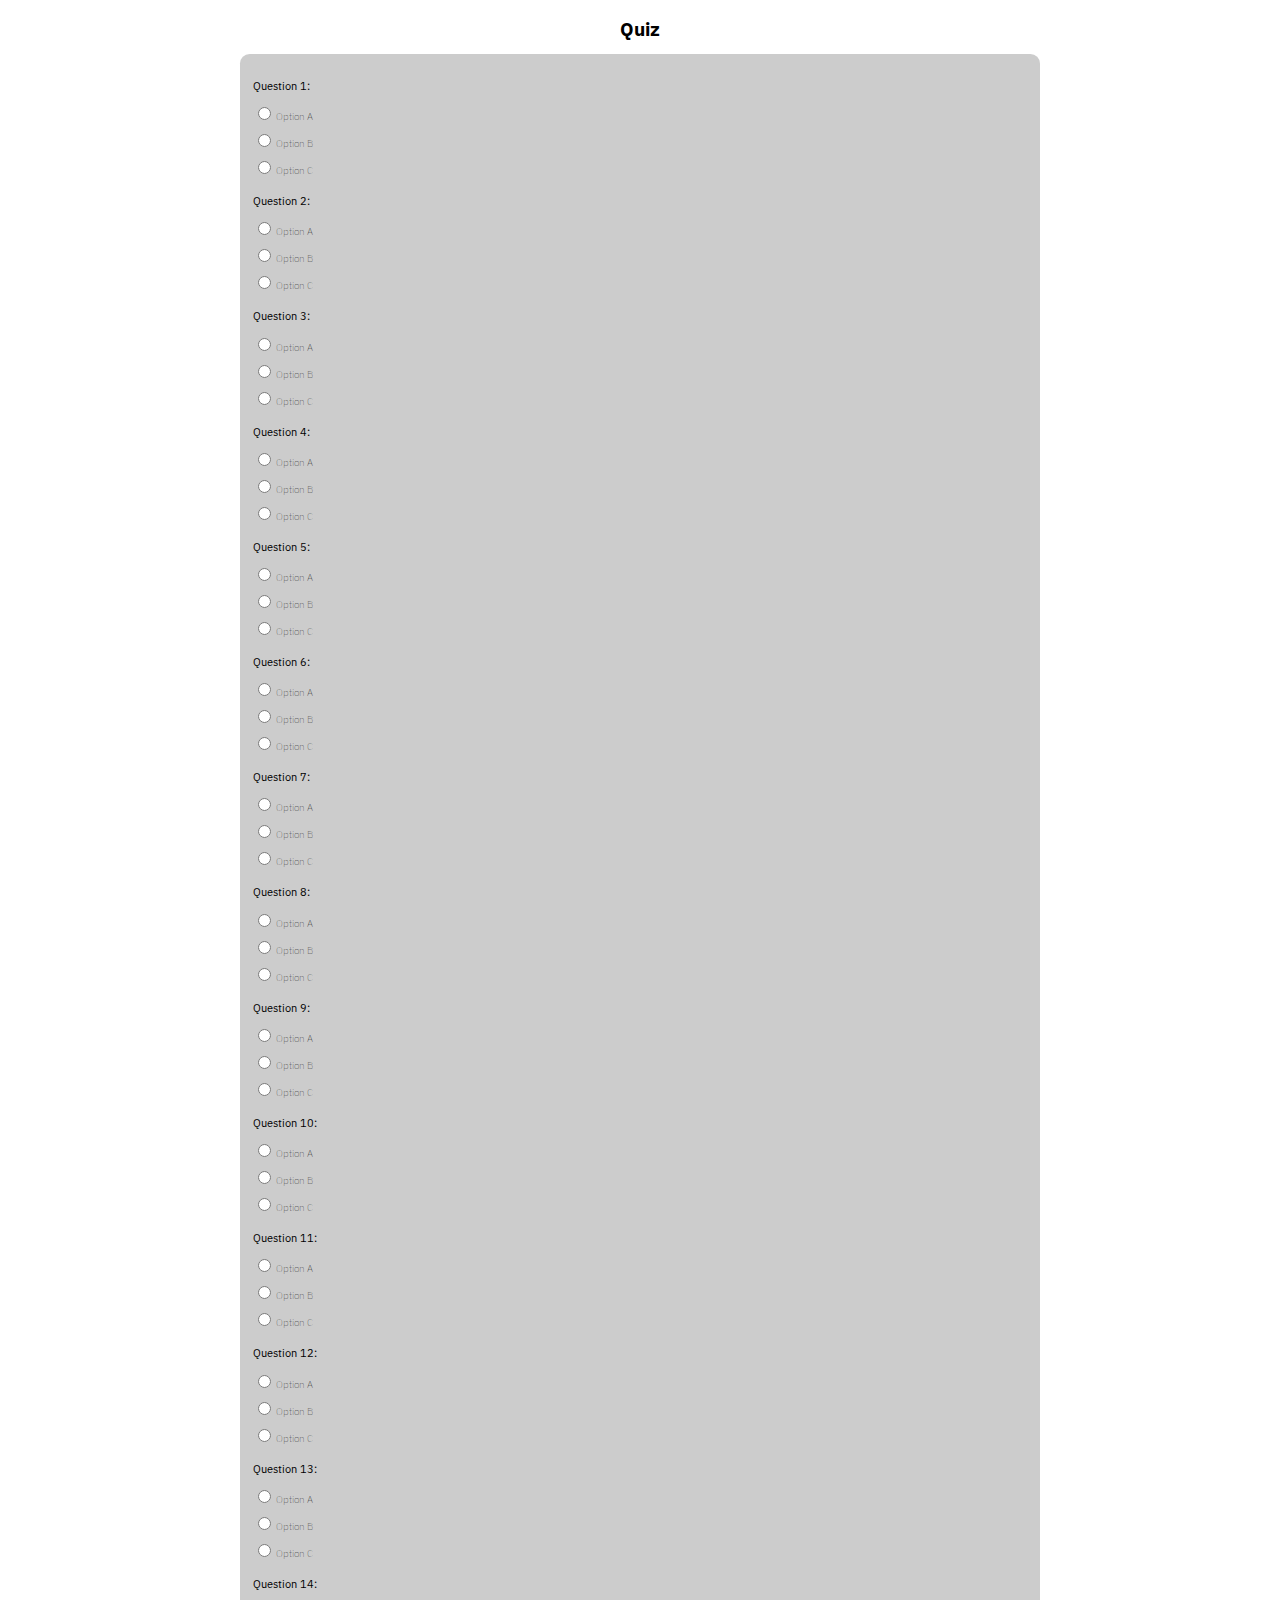
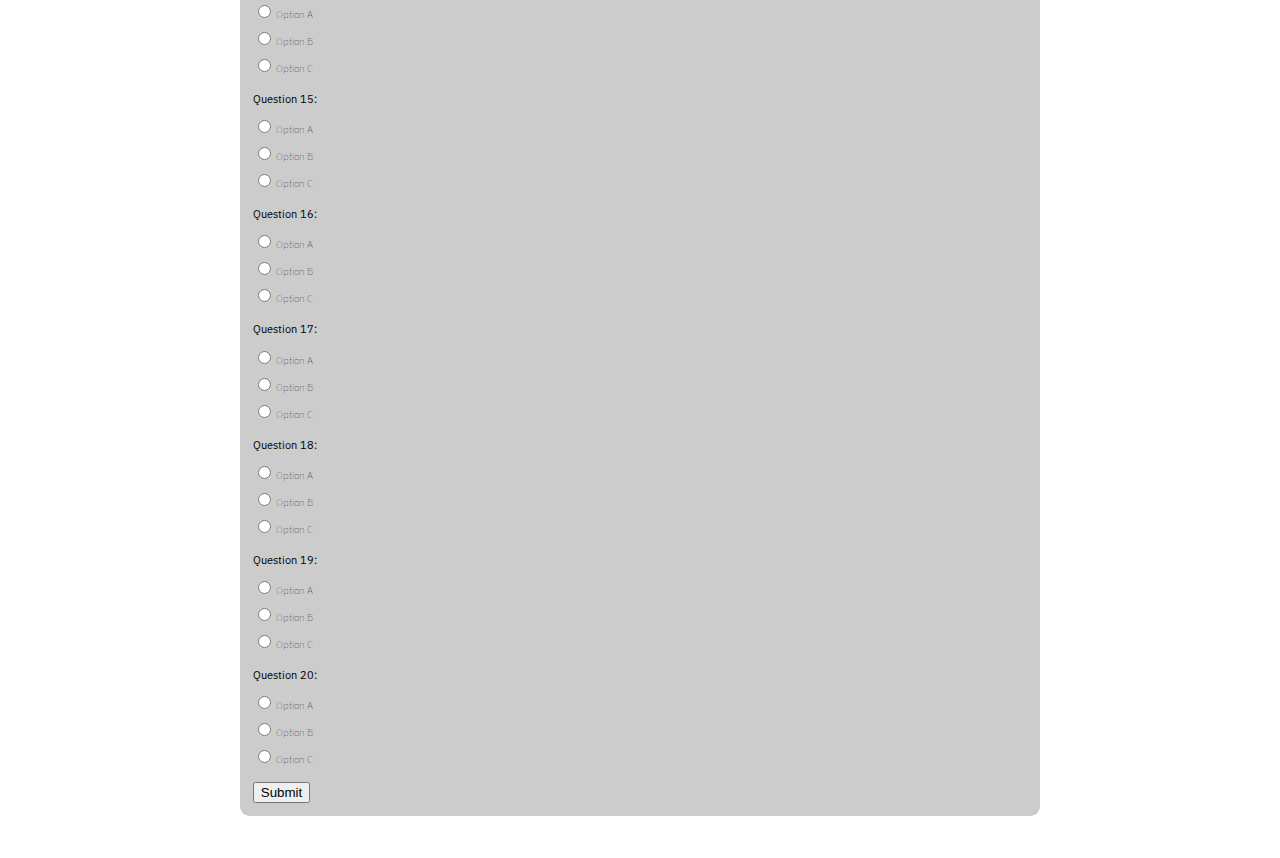
==== approfondissement.html @ b0d9d8d7 "piece of crap and i hate this school and homework" ====
<!DOCTYPE html>
<html lang="en">
  <head>
    <meta charset="UTF-8" />
    <link rel="preconnect" href="https://fonts.googleapis.com" />
    <link rel="preconnect" href="https://fonts.gstatic.com" crossorigin />
    <link
      href="https://fonts.googleapis.com/css2?family=IBM+Plex+Sans:wght@300;400;500&display=swap"
      rel="stylesheet"
    />
    <title>Quiz</title>
    <link rel="stylesheet" href="style.css" />
  </head>
  <body>
    <div class="wrapper">
      <h1>Quiz</h1>
      <div class="quiz-container">
        <form name="quiz">
          <ol>
            <li>
              <h3>Question 1:</h3>
              <div>
                <label>
                  <input type="radio" name="q1" value="A" />
                  Option A
                </label>
              </div>
              <div>
                <label>
                  <input type="radio" name="q1" value="B" />
                  Option B
                </label>
              </div>
              <div>
                <label>
                  <input type="radio" name="q1" value="C" />
                  Option C
                </label>
              </div>
            </li>
            <li>
              <h3>Question 2:</h3>
              <div>
                <label>
                  <input type="radio" name="q2" value="A" />
                  Option A
                </label>
              </div>
              <div>
                <label>
                  <input type="radio" name="q2" value="B" />
                  Option B
                </label>
              </div>
              <div>
                <label>
                  <input type="radio" name="q2" value="C" />
                  Option C
                </label>
              </div>
            </li>
            <li>
              <h3>Question 3:</h3>
              <div>
                <label>
                  <input type="radio" name="q3" value="A" />
                  Option A
                </label>
              </div>
              <div>
                <label>
                  <input type="radio" name="q3" value="B" />
                  Option B
                </label>
              </div>
              <div>
                <label>
                  <input type="radio" name="q3" value="C" />
                  Option C
                </label>
              </div>
            </li>
            <li>
              <h3>Question 4:</h3>
              <div>
                <label>
                  <input type="radio" name="q4" value="A" />
                  Option A
                </label>
              </div>
              <div>
                <label>
                  <input type="radio" name="q4" value="B" />
                  Option B
                </label>
              </div>
              <div>
                <label>
                  <input type="radio" name="q4" value="C" />
                  Option C
                </label>
              </div>
            </li>
            <li>
              <h3>Question 5:</h3>
              <div>
                <label>
                  <input type="radio" name="q5" value="A" />
                  Option A
                </label>
              </div>
              <div>
                <label>
                  <input type="radio" name="q5" value="B" />
                  Option B
                </label>
              </div>
              <div>
                <label>
                  <input type="radio" name="q5" value="C" />
                  Option C
                </label>
              </div>
            </li>
            <li>
              <h3>Question 6:</h3>
              <div>
                <label>
                  <input type="radio" name="q6" value="A" />
                  Option A
                </label>
              </div>
              <div>
                <label>
                  <input type="radio" name="q6" value="B" />
                  Option B
                </label>
              </div>
              <div>
                <label>
                  <input type="radio" name="q6" value="C" />
                  Option C
                </label>
              </div>
            </li>
            <li>
              <h3>Question 7:</h3>
              <div>
                <label>
                  <input type="radio" name="q7" value="A" />
                  Option A
                </label>
              </div>
              <div>
                <label>
                  <input type="radio" name="q7" value="B" />
                  Option B
                </label>
              </div>
              <div>
                <label>
                  <input type="radio" name="q7" value="C" />
                  Option C
                </label>
              </div>
            </li>
            <li>
              <h3>Question 8:</h3>
              <div>
                <label>
                  <input type="radio" name="q8" value="A" />
                  Option A
                </label>
              </div>
              <div>
                <label>
                  <input type="radio" name="q8" value="B" />
                  Option B
                </label>
              </div>
              <div>
                <label>
                  <input type="radio" name="q8" value="C" />
                  Option C
                </label>
              </div>
            </li>
            <li>
              <h3>Question 9:</h3>
              <div>
                <label>
                  <input type="radio" name="q9" value="A" />
                  Option A
                </label>
              </div>
              <div>
                <label>
                  <input type="radio" name="q9" value="B" />
                  Option B
                </label>
              </div>
              <div>
                <label>
                  <input type="radio" name="q9" value="C" />
                  Option C
                </label>
              </div>
            </li>
            <li>
              <h3>Question 10:</h3>
              <div>
                <label>
                  <input type="radio" name="q10" value="A" />
                  Option A
                </label>
              </div>
              <div>
                <label>
                  <input type="radio" name="q10" value="B" />
                  Option B
                </label>
              </div>
              <div>
                <label>
                  <input type="radio" name="q10" value="C" />
                  Option C
                </label>
              </div>
            </li>
            <li>
              <h3>Question 11:</h3>
              <div>
                <label>
                  <input type="radio" name="q11" value="A" />
                  Option A
                </label>
              </div>
              <div>
                <label>
                  <input type="radio" name="q11" value="B" />
                  Option B
                </label>
              </div>
              <div>
                <label>
                  <input type="radio" name="q11" value="C" />
                  Option C
                </label>
              </div>
            </li>
            <li>
              <h3>Question 12:</h3>
              <div>
                <label>
                  <input type="radio" name="q12" value="A" />
                  Option A
                </label>
              </div>
              <div>
                <label>
                  <input type="radio" name="q12" value="B" />
                  Option B
                </label>
              </div>
              <div>
                <label>
                  <input type="radio" name="q12" value="C" />
                  Option C
                </label>
              </div>
            </li>
            <li>
              <h3>Question 13:</h3>
              <div>
                <label>
                  <input type="radio" name="q13" value="A" />
                  Option A
                </label>
              </div>
              <div>
                <label>
                  <input type="radio" name="q13" value="B" />
                  Option B
                </label>
              </div>
              <div>
                <label>
                  <input type="radio" name="q13" value="C" />
                  Option C
                </label>
              </div>
            </li>
            <li>
              <h3>Question 14:</h3>
              <div>
                <label>
                  <input type="radio" name="q14" value="A" />
                  Option A
                </label>
              </div>
              <div>
                <label>
                  <input type="radio" name="q14" value="B" />
                  Option B
                </label>
              </div>
              <div>
                <label>
                  <input type="radio" name="q14" value="C" />
                  Option C
                </label>
              </div>
            </li>
            <li>
              <h3>Question 15:</h3>
              <div>
                <label>
                  <input type="radio" name="q15" value="A" />
                  Option A
                </label>
              </div>
              <div>
                <label>
                  <input type="radio" name="q15" value="B" />
                  Option B
                </label>
              </div>
              <div>
                <label>
                  <input type="radio" name="q15" value="C" />
                  Option C
                </label>
              </div>
            </li>
            <li>
              <h3>Question 16:</h3>
              <div>
                <label>
                  <input type="radio" name="q16" value="A" />
                  Option A
                </label>
              </div>
              <div>
                <label>
                  <input type="radio" name="q16" value="B" />
                  Option B
                </label>
              </div>
              <div>
                <label>
                  <input type="radio" name="q16" value="C" />
                  Option C
                </label>
              </div>
            </li>
            <li>
              <h3>Question 17:</h3>
              <div>
                <label>
                  <input type="radio" name="q17" value="A" />
                  Option A
                </label>
              </div>
              <div>
                <label>
                  <input type="radio" name="q17" value="B" />
                  Option B
                </label>
              </div>
              <div>
                <label>
                  <input type="radio" name="q17" value="C" />
                  Option C
                </label>
              </div>
            </li>
            <li>
              <h3>Question 18:</h3>
              <div>
                <label>
                  <input type="radio" name="q18" value="A" />
                  Option A
                </label>
              </div>
              <div>
                <label>
                  <input type="radio" name="q18" value="B" />
                  Option B
                </label>
              </div>
              <div>
                <label>
                  <input type="radio" name="q18" value="C" />
                  Option C
                </label>
              </div>
            </li>
            <li>
              <h3>Question 19:</h3>
              <div>
                <label>
                  <input type="radio" name="q19" value="A" />
                  Option A
                </label>
              </div>
              <div>
                <label>
                  <input type="radio" name="q19" value="B" />
                  Option B
                </label>
              </div>
              <div>
                <label>
                  <input type="radio" name="q19" value="C" />
                  Option C
                </label>
              </div>
            </li>
            <li>
              <h3>Question 20:</h3>
              <div>
                <label>
                  <input type="radio" name="q20" value="A" />
                  Option A
                </label>
              </div>
              <div>
                <label>
                  <input type="radio" name="q20" value="B" />
                  Option B
                </label>
              </div>
              <div>
                <label>
                  <input type="radio" name="q20" value="C" />
                  Option C
                </label>
              </div>
            </li>
            <!-- Repeat for questions 2-20 -->
          </ol>
          <div class="submit-container">
            <input type="submit" value="Submit" />
          </div>
        </form>
      </div>
    </div>

    <script>
      // Define the quiz questions and answers
      const quizQuestions = [
        {
          question: "Question 1",
          choices: ["Option A", "Option B", "Option C"],
          answer: "B",
        },
        {
          question: "Question 2",
          choices: ["Option A", "Option B", "Option C"],
          answer: "B",
        },
        {
          question: "Question 3",
          choices: ["Option A", "Option B", "Option C"],
          answer: "B",
        },
        {
          question: "Question 4",
          choices: ["Option A", "Option B", "Option C"],
          answer: "B",
        },
        {
          question: "Question 5",
          choices: ["Option A", "Option B", "Option C"],
          answer: "B",
        },
        {
          question: "Question 6",
          choices: ["Option A", "Option B", "Option C"],
          answer: "B",
        },
        {
          question: "Question 7",
          choices: ["Option A", "Option B", "Option C"],
          answer: "B",
        },
        {
          question: "Question 8",
          choices: ["Option A", "Option B", "Option C"],
          answer: "B",
        },
        {
          question: "Question 9",
          choices: ["Option A", "Option B", "Option C"],
          answer: "B",
        },
        {
          question: "Question 10",
          choices: ["Option A", "Option B", "Option C"],
          answer: "B",
        },
        {
          question: "Question 11",
          choices: ["Option A", "Option B", "Option C"],
          answer: "B",
        },
        {
          question: "Question 12",
          choices: ["Option A", "Option B", "Option C"],
          answer: "B",
        },
        {
          question: "Question 13",
          choices: ["Option A", "Option B", "Option C"],
          answer: "B",
        },
        {
          question: "Question 14",
          choices: ["Option A", "Option B", "Option C"],
          answer: "B",
        },
        {
          question: "Question 15",
          choices: ["Option A", "Option B", "Option C"],
          answer: "B",
        },
        {
          question: "Question 16",
          choices: ["Option A", "Option B", "Option C"],
          answer: "B",
        },
        {
          question: "Question 17",
          choices: ["Option A", "Option B", "Option C"],
          answer: "B",
        },
        {
          question: "Question 18",
          choices: ["Option A", "Option B", "Option C"],
          answer: "B",
        },
        {
          question: "Question 19",
          choices: ["Option A", "Option B", "Option C"],
          answer: "B",
        },
        {
          question: "Question 20",
          choices: ["Option A", "Option B", "Option C"],
          answer: "B",
        },
        // Repeat for questions 2-20
      ];

      // Get the form and add an event listener to handle submissions
      const form = document.forms.quiz;
      form.addEventListener("submit", handleSubmit);

      // Handle form submission
      function handleSubmit(event) {
        event.preventDefault();
        const score = calculateScore();
        const message = getMessage(score);
        alert(`You scored ${score} out of ${quizQuestions.length}. ${message}`);
      }

      // Calculate the score
      function calculateScore() {
        let score = 0;
        for (let i = 0; i < quizQuestions.length; i++) {
          const question = quizQuestions[i];
          const userAnswer = form[`q${i + 1}`].value;
          if (userAnswer === question.answer) {
            score++;
          }
        }
        return score;
      }

      // Get a message based on the score
      function getMessage(score) {
        if (score < 5) {
          return "Score too low!";
        } else if (score < 10) {
          return "Not bad, but you could do better.";
        } else if (score < 15) {
          return "Great job!";
        } else {
          return "You scored well.";
        }
      }
    </script>
  </body>
</html>
---- style.css ----
/* Base styles */

body {
  font-family: "IBM Plex Sans", sans-serif;
  font-size: 0.75vw;
  margin: 0 auto;
}

.wrapper {
  max-width: 800px;
  margin: 0 auto;
  padding: 1rem;
}

h1 {
  text-align: center;
  margin-top: 0;
  font-weight: medium;
}

h3 {
  font-weight: normal;
}

.quiz-container {
  background-color: #cccccc;
  border-radius: 0.75vw;
  padding: 1vw;
  margin-bottom: 2vw;
}

ol {
  list-style: none;
  margin: 0;
  padding: 0;
}

li {
  margin-bottom: 1rem;
}

label {
  display: block;
  margin-bottom: 0.5rem;
  font-weight: lighter;
}
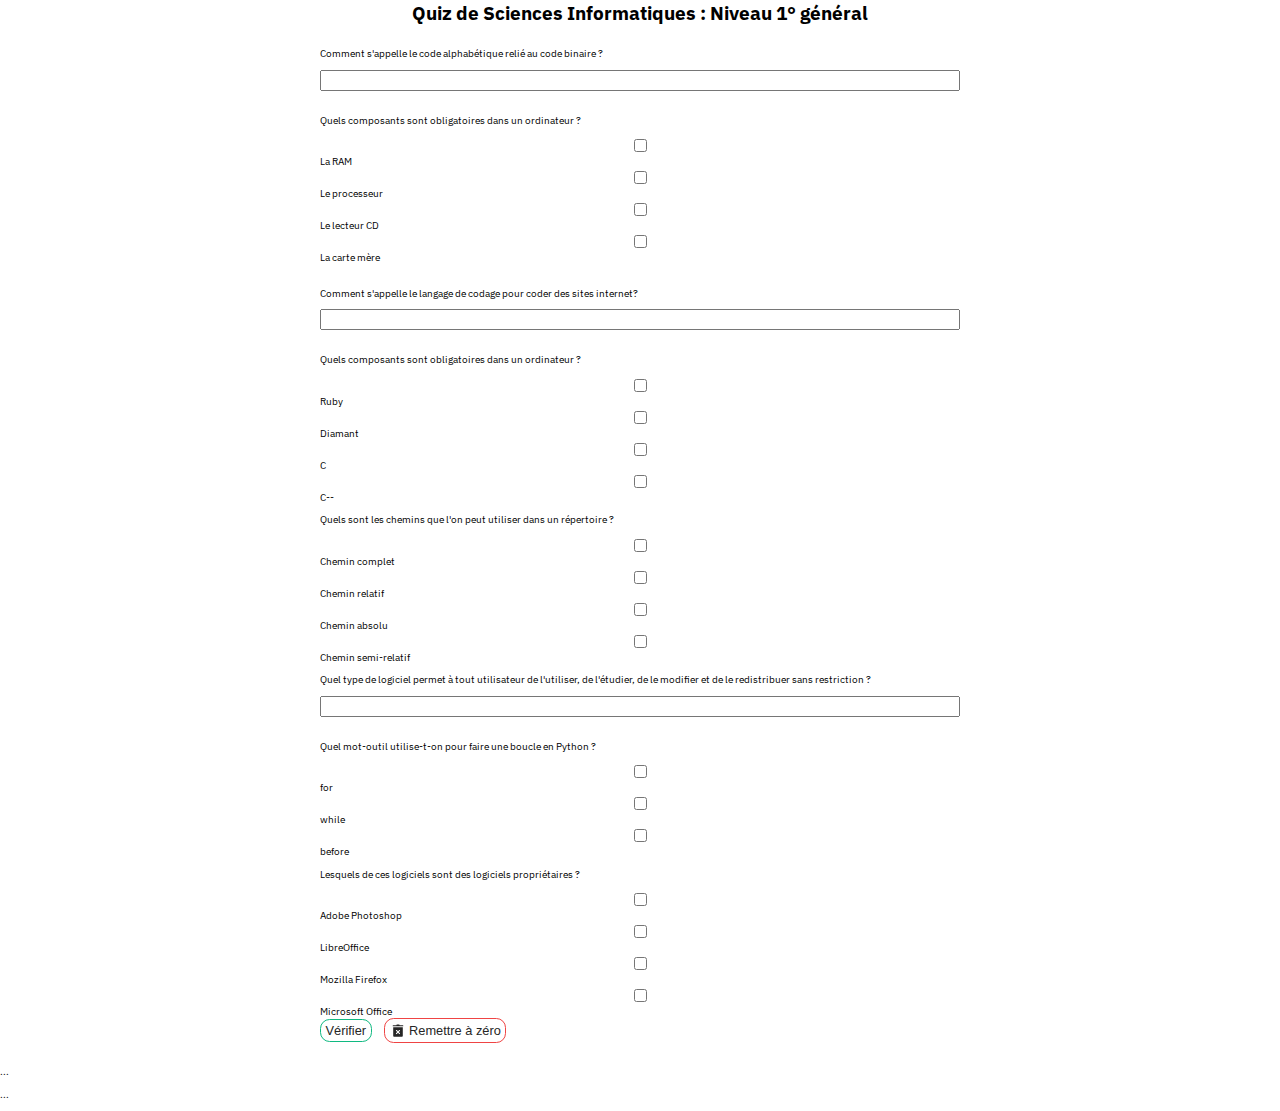
==== commit 09a4050f: "asd" ====
--- a/approfondissement.html
+++ b/approfondissement.html
@@ -2,592 +2,169 @@
 <html lang="en">
   <head>
     <meta charset="UTF-8" />
+    <meta http-equiv="X-UA-Compatible" content="IE=edge" />
+    <meta name="viewport" content="width=device-width, initial-scale=1.0" />
+    <link rel="stylesheet" href="style.css" />
     <link rel="preconnect" href="https://fonts.googleapis.com" />
     <link rel="preconnect" href="https://fonts.gstatic.com" crossorigin />
     <link
       href="https://fonts.googleapis.com/css2?family=IBM+Plex+Sans:wght@300;400;500&display=swap"
       rel="stylesheet"
     />
+    <link rel="shortcut icon" href="favicon.ico" type="image/x-icon" />
     <title>Quiz</title>
-    <link rel="stylesheet" href="style.css" />
   </head>
-  <body>
-    <div class="wrapper">
-      <h1>Quiz</h1>
-      <div class="quiz-container">
-        <form name="quiz">
-          <ol>
-            <li>
-              <h3>Question 1:</h3>
-              <div>
-                <label>
-                  <input type="radio" name="q1" value="A" />
-                  Option A
-                </label>
-              </div>
-              <div>
-                <label>
-                  <input type="radio" name="q1" value="B" />
-                  Option B
-                </label>
-              </div>
-              <div>
-                <label>
-                  <input type="radio" name="q1" value="C" />
-                  Option C
-                </label>
-              </div>
-            </li>
-            <li>
-              <h3>Question 2:</h3>
-              <div>
-                <label>
-                  <input type="radio" name="q2" value="A" />
-                  Option A
-                </label>
-              </div>
-              <div>
-                <label>
-                  <input type="radio" name="q2" value="B" />
-                  Option B
-                </label>
-              </div>
-              <div>
-                <label>
-                  <input type="radio" name="q2" value="C" />
-                  Option C
-                </label>
-              </div>
-            </li>
-            <li>
-              <h3>Question 3:</h3>
-              <div>
-                <label>
-                  <input type="radio" name="q3" value="A" />
-                  Option A
-                </label>
-              </div>
-              <div>
-                <label>
-                  <input type="radio" name="q3" value="B" />
-                  Option B
-                </label>
-              </div>
-              <div>
-                <label>
-                  <input type="radio" name="q3" value="C" />
-                  Option C
-                </label>
-              </div>
-            </li>
-            <li>
-              <h3>Question 4:</h3>
-              <div>
-                <label>
-                  <input type="radio" name="q4" value="A" />
-                  Option A
-                </label>
-              </div>
-              <div>
-                <label>
-                  <input type="radio" name="q4" value="B" />
-                  Option B
-                </label>
-              </div>
-              <div>
-                <label>
-                  <input type="radio" name="q4" value="C" />
-                  Option C
-                </label>
-              </div>
-            </li>
-            <li>
-              <h3>Question 5:</h3>
-              <div>
-                <label>
-                  <input type="radio" name="q5" value="A" />
-                  Option A
-                </label>
-              </div>
-              <div>
-                <label>
-                  <input type="radio" name="q5" value="B" />
-                  Option B
-                </label>
-              </div>
-              <div>
-                <label>
-                  <input type="radio" name="q5" value="C" />
-                  Option C
-                </label>
-              </div>
-            </li>
-            <li>
-              <h3>Question 6:</h3>
-              <div>
-                <label>
-                  <input type="radio" name="q6" value="A" />
-                  Option A
-                </label>
-              </div>
-              <div>
-                <label>
-                  <input type="radio" name="q6" value="B" />
-                  Option B
-                </label>
-              </div>
-              <div>
-                <label>
-                  <input type="radio" name="q6" value="C" />
-                  Option C
-                </label>
-              </div>
-            </li>
-            <li>
-              <h3>Question 7:</h3>
-              <div>
-                <label>
-                  <input type="radio" name="q7" value="A" />
-                  Option A
-                </label>
-              </div>
-              <div>
-                <label>
-                  <input type="radio" name="q7" value="B" />
-                  Option B
-                </label>
-              </div>
-              <div>
-                <label>
-                  <input type="radio" name="q7" value="C" />
-                  Option C
-                </label>
-              </div>
-            </li>
-            <li>
-              <h3>Question 8:</h3>
-              <div>
-                <label>
-                  <input type="radio" name="q8" value="A" />
-                  Option A
-                </label>
-              </div>
-              <div>
-                <label>
-                  <input type="radio" name="q8" value="B" />
-                  Option B
-                </label>
-              </div>
-              <div>
-                <label>
-                  <input type="radio" name="q8" value="C" />
-                  Option C
-                </label>
-              </div>
-            </li>
-            <li>
-              <h3>Question 9:</h3>
-              <div>
-                <label>
-                  <input type="radio" name="q9" value="A" />
-                  Option A
-                </label>
-              </div>
-              <div>
-                <label>
-                  <input type="radio" name="q9" value="B" />
-                  Option B
-                </label>
-              </div>
-              <div>
-                <label>
-                  <input type="radio" name="q9" value="C" />
-                  Option C
-                </label>
-              </div>
-            </li>
-            <li>
-              <h3>Question 10:</h3>
-              <div>
-                <label>
-                  <input type="radio" name="q10" value="A" />
-                  Option A
-                </label>
-              </div>
-              <div>
-                <label>
-                  <input type="radio" name="q10" value="B" />
-                  Option B
-                </label>
-              </div>
-              <div>
-                <label>
-                  <input type="radio" name="q10" value="C" />
-                  Option C
-                </label>
-              </div>
-            </li>
-            <li>
-              <h3>Question 11:</h3>
-              <div>
-                <label>
-                  <input type="radio" name="q11" value="A" />
-                  Option A
-                </label>
-              </div>
-              <div>
-                <label>
-                  <input type="radio" name="q11" value="B" />
-                  Option B
-                </label>
-              </div>
-              <div>
-                <label>
-                  <input type="radio" name="q11" value="C" />
-                  Option C
-                </label>
-              </div>
-            </li>
-            <li>
-              <h3>Question 12:</h3>
-              <div>
-                <label>
-                  <input type="radio" name="q12" value="A" />
-                  Option A
-                </label>
-              </div>
-              <div>
-                <label>
-                  <input type="radio" name="q12" value="B" />
-                  Option B
-                </label>
-              </div>
-              <div>
-                <label>
-                  <input type="radio" name="q12" value="C" />
-                  Option C
-                </label>
-              </div>
-            </li>
-            <li>
-              <h3>Question 13:</h3>
-              <div>
-                <label>
-                  <input type="radio" name="q13" value="A" />
-                  Option A
-                </label>
-              </div>
-              <div>
-                <label>
-                  <input type="radio" name="q13" value="B" />
-                  Option B
-                </label>
-              </div>
-              <div>
-                <label>
-                  <input type="radio" name="q13" value="C" />
-                  Option C
-                </label>
-              </div>
-            </li>
-            <li>
-              <h3>Question 14:</h3>
-              <div>
-                <label>
-                  <input type="radio" name="q14" value="A" />
-                  Option A
-                </label>
-              </div>
-              <div>
-                <label>
-                  <input type="radio" name="q14" value="B" />
-                  Option B
-                </label>
-              </div>
-              <div>
-                <label>
-                  <input type="radio" name="q14" value="C" />
-                  Option C
-                </label>
-              </div>
-            </li>
-            <li>
-              <h3>Question 15:</h3>
-              <div>
-                <label>
-                  <input type="radio" name="q15" value="A" />
-                  Option A
-                </label>
-              </div>
-              <div>
-                <label>
-                  <input type="radio" name="q15" value="B" />
-                  Option B
-                </label>
-              </div>
-              <div>
-                <label>
-                  <input type="radio" name="q15" value="C" />
-                  Option C
-                </label>
-              </div>
-            </li>
-            <li>
-              <h3>Question 16:</h3>
-              <div>
-                <label>
-                  <input type="radio" name="q16" value="A" />
-                  Option A
-                </label>
-              </div>
-              <div>
-                <label>
-                  <input type="radio" name="q16" value="B" />
-                  Option B
-                </label>
-              </div>
-              <div>
-                <label>
-                  <input type="radio" name="q16" value="C" />
-                  Option C
-                </label>
-              </div>
-            </li>
-            <li>
-              <h3>Question 17:</h3>
-              <div>
-                <label>
-                  <input type="radio" name="q17" value="A" />
-                  Option A
-                </label>
-              </div>
-              <div>
-                <label>
-                  <input type="radio" name="q17" value="B" />
-                  Option B
-                </label>
-              </div>
-              <div>
-                <label>
-                  <input type="radio" name="q17" value="C" />
-                  Option C
-                </label>
-              </div>
-            </li>
-            <li>
-              <h3>Question 18:</h3>
-              <div>
-                <label>
-                  <input type="radio" name="q18" value="A" />
-                  Option A
-                </label>
-              </div>
-              <div>
-                <label>
-                  <input type="radio" name="q18" value="B" />
-                  Option B
-                </label>
-              </div>
-              <div>
-                <label>
-                  <input type="radio" name="q18" value="C" />
-                  Option C
-                </label>
-              </div>
-            </li>
-            <li>
-              <h3>Question 19:</h3>
-              <div>
-                <label>
-                  <input type="radio" name="q19" value="A" />
-                  Option A
-                </label>
-              </div>
-              <div>
-                <label>
-                  <input type="radio" name="q19" value="B" />
-                  Option B
-                </label>
-              </div>
-              <div>
-                <label>
-                  <input type="radio" name="q19" value="C" />
-                  Option C
-                </label>
-              </div>
-            </li>
-            <li>
-              <h3>Question 20:</h3>
-              <div>
-                <label>
-                  <input type="radio" name="q20" value="A" />
-                  Option A
-                </label>
-              </div>
-              <div>
-                <label>
-                  <input type="radio" name="q20" value="B" />
-                  Option B
-                </label>
-              </div>
-              <div>
-                <label>
-                  <input type="radio" name="q20" value="C" />
-                  Option C
-                </label>
-              </div>
-            </li>
-            <!-- Repeat for questions 2-20 -->
-          </ol>
-          <div class="submit-container">
-            <input type="submit" value="Submit" />
-          </div>
-        </form>
+  <body id="quizPage">
+    <h1>Quiz de Sciences Informatiques : Niveau 1° général</h1>
+    <!-- le formulaire -->
+    <form name="quiz" class="formContainer">
+      <p>Comment s'appelle le code alphabétique relié au code binaire ?</p>
+      <input id="questionA" /><br />
+
+      <p>Quels composants sont obligatoires dans un ordinateur ?</p>
+      <input name="questionB" type="checkbox" />La RAM<br />
+      <input name="questionB" type="checkbox" />Le processeur<br />
+      <input name="questionB" type="checkbox" />Le lecteur CD<br />
+      <input name="questionB" type="checkbox" />La carte mère<br /><br />
+
+      <p>
+        Comment s'appelle le langage de codage pour coder des sites internet?
+      </p>
+      <input id="questionC" /><br />
+
+      <p>Quels composants sont obligatoires dans un ordinateur ?</p>
+      <input name="questionD" type="checkbox" />Ruby<br />
+      <input name="questionD" type="checkbox" />Diamant<br />
+      <input name="questionD" type="checkbox" />C<br />
+      <input name="questionD" type="checkbox" />C--<br />
+
+      <p>Quels sont les chemins que l'on peut utiliser dans un répertoire ?</p>
+      <input name="question5" type="checkbox" />Chemin complet<br />
+      <input name="question5" type="checkbox" />Chemin relatif<br />
+      <input name="question5" type="checkbox" />Chemin absolu<br />
+      <input name="question5" type="checkbox" />Chemin semi-relatif<br />
+
+      <p>
+        Quel type de logiciel permet à tout utilisateur de l'utiliser, de
+        l'étudier, de le modifier et de le redistribuer sans restriction ?
+      </p>
+      <input id="question6" /><br />
+
+      <p>Quel mot-outil utilise-t-on pour faire une boucle en Python ?</p>
+      <input name="question7" type="checkbox" />for<br />
+      <input name="question7" type="checkbox" />while<br />
+      <input name="question7" type="checkbox" />before<br />
+
+      <p>Lesquels de ces logiciels sont des logiciels propriétaires ?</p>
+      <input name="question8" type="checkbox" />Adobe Photoshop<br />
+      <input name="question8" type="checkbox" />LibreOffice<br />
+      <input name="question8" type="checkbox" />Mozilla Firefox<br />
+      <input name="question8" type="checkbox" />Microsoft Office
+      <div class="buttons">
+        <button onclick="verifier()" class="submitButton">Vérifier</button>
+        <button onclick="reinitialiser()" class="resetButton">
+          <svg
+            xmlns="http://www.w3.org/2000/svg"
+            x="0px"
+            y="0px"
+            viewBox="0 0 30 30"
+          >
+            <path
+              d="M 13 3 A 1.0001 1.0001 0 0 0 11.986328 4 L 6 4 A 1.0001 1.0001 0 1 0 6 6 L 24 6 A 1.0001 1.0001 0 1 0 24 4 L 18.013672 4 A 1.0001 1.0001 0 0 0 17 3 L 13 3 z M 6 8 L 6 24 C 6 25.105 6.895 26 8 26 L 22 26 C 23.105 26 24 25.105 24 24 L 24 8 L 6 8 z M 12 13 C 12.25575 13 12.511531 13.097469 12.707031 13.292969 L 15 15.585938 L 17.292969 13.292969 C 17.683969 12.901969 18.316031 12.901969 18.707031 13.292969 C 19.098031 13.683969 19.098031 14.316031 18.707031 14.707031 L 16.414062 17 L 18.707031 19.292969 C 19.098031 19.683969 19.098031 20.316031 18.707031 20.707031 C 18.512031 20.902031 18.256 21 18 21 C 17.744 21 17.487969 20.902031 17.292969 20.707031 L 15 18.414062 L 12.707031 20.707031 C 12.512031 20.902031 12.256 21 12 21 C 11.744 21 11.487969 20.902031 11.292969 20.707031 C 10.901969 20.316031 10.901969 19.683969 11.292969 19.292969 L 13.585938 17 L 11.292969 14.707031 C 10.901969 14.316031 10.901969 13.683969 11.292969 13.292969 C 11.488469 13.097469 11.74425 13 12 13 z"
+            ></path>
+          </svg>
+          Remettre à zéro
+        </button>
       </div>
-    </div>
+    </form>
+    <br />
 
+    <!--le bouton pour demarrer la fonction -->
+
+    <!-- Actualisation des cases vides -->
+    <p id="appreciation">...</p>
+    <p id="nombre_justes">...</p>
     <script>
-      // Define the quiz questions and answers
-      const quizQuestions = [
-        {
-          question: "Question 1",
-          choices: ["Option A", "Option B", "Option C"],
-          answer: "B",
-        },
-        {
-          question: "Question 2",
-          choices: ["Option A", "Option B", "Option C"],
-          answer: "B",
-        },
-        {
-          question: "Question 3",
-          choices: ["Option A", "Option B", "Option C"],
-          answer: "B",
-        },
-        {
-          question: "Question 4",
-          choices: ["Option A", "Option B", "Option C"],
-          answer: "B",
-        },
-        {
-          question: "Question 5",
-          choices: ["Option A", "Option B", "Option C"],
-          answer: "B",
-        },
-        {
-          question: "Question 6",
-          choices: ["Option A", "Option B", "Option C"],
-          answer: "B",
-        },
-        {
-          question: "Question 7",
-          choices: ["Option A", "Option B", "Option C"],
-          answer: "B",
-        },
-        {
-          question: "Question 8",
-          choices: ["Option A", "Option B", "Option C"],
-          answer: "B",
-        },
-        {
-          question: "Question 9",
-          choices: ["Option A", "Option B", "Option C"],
-          answer: "B",
-        },
-        {
-          question: "Question 10",
-          choices: ["Option A", "Option B", "Option C"],
-          answer: "B",
-        },
-        {
-          question: "Question 11",
-          choices: ["Option A", "Option B", "Option C"],
-          answer: "B",
-        },
-        {
-          question: "Question 12",
-          choices: ["Option A", "Option B", "Option C"],
-          answer: "B",
-        },
-        {
-          question: "Question 13",
-          choices: ["Option A", "Option B", "Option C"],
-          answer: "B",
-        },
-        {
-          question: "Question 14",
-          choices: ["Option A", "Option B", "Option C"],
-          answer: "B",
-        },
-        {
-          question: "Question 15",
-          choices: ["Option A", "Option B", "Option C"],
-          answer: "B",
-        },
-        {
-          question: "Question 16",
-          choices: ["Option A", "Option B", "Option C"],
-          answer: "B",
-        },
-        {
-          question: "Question 17",
-          choices: ["Option A", "Option B", "Option C"],
-          answer: "B",
-        },
-        {
-          question: "Question 18",
-          choices: ["Option A", "Option B", "Option C"],
-          answer: "B",
-        },
-        {
-          question: "Question 19",
-          choices: ["Option A", "Option B", "Option C"],
-          answer: "B",
-        },
-        {
-          question: "Question 20",
-          choices: ["Option A", "Option B", "Option C"],
-          answer: "B",
-        },
-        // Repeat for questions 2-20
-      ];
+      function reinitialiser() {
+        location.reload();
+      }
+      function verifier() {
+        // On récupère les valeurs saisies
 
-      // Get the form and add an event listener to handle submissions
-      const form = document.forms.quiz;
-      form.addEventListener("submit", handleSubmit);
+        var questionA = document.quiz.questionA.value;
+        var questionB = document.getElementsByName("questionB");
+        var questionC = document.quiz.questionC.value;
+        var questionD = document.getElementsByName("questionD");
+        var question5 = document.getElementsByName("question5");
+        var question6 = document.quiz.question6.value;
+        var question7 = document.getElementsByName("question7");
+        var question8 = document.getElementsByName("question8");
 
-      // Handle form submission
-      function handleSubmit(event) {
-        event.preventDefault();
-        const score = calculateScore();
-        const message = getMessage(score);
-        alert(`You scored ${score} out of ${quizQuestions.length}. ${message}`);
-      }
+        // On gère le score en fonction des réponses
+        var score = 0;
+        if (questionA.toLowerCase() == "ascii") {
+          score += 1;
+        }
+        if (
+          questionB[0].checked == true &&
+          questionB[1].checked == true &&
+          questionB[2].checked == false &&
+          questionB[3].checked == true
+        ) {
+          score += 1;
+        }
+        if (questionC.toLowerCase() == "html") {
+          score += 1;
+        }
+        if (
+          questionD[0].checked == true &&
+          questionD[1].checked == false &&
+          questionD[2].checked == true &&
+          questionD[3].checked == false
+        ) {
+          score += 1;
+        }
+        if (
+          question5[0].checked == false &&
+          question5[1].checked == true &&
+          question5[2].checked == true &&
+          question5[3].checked == false
+        ) {
+          score += 1;
+        }
+        if (question6.toLowerCase() === "logiciel libre") {
+          score += 1;
+        }
+        if (
+          question7[0].checked == true &&
+          question7[1].checked == true &&
+          question7[2].checked == false
+        ) {
+          score += 1;
+        }
+        if (
+          question8[0].checked == true &&
+          question8[1].checked == false &&
+          question8[2].checked == false &&
+          question8[3].checked == true
+        ) {
+          score += 1;
+        }
 
-      // Calculate the score
-      function calculateScore() {
-        let score = 0;
-        for (let i = 0; i < quizQuestions.length; i++) {
-          const question = quizQuestions[i];
-          const userAnswer = form[`q${i + 1}`].value;
-          if (userAnswer === question.answer) {
-            score++;
-          }
+        // On actualise l'appréciation
+        if (score < 2) {
+          appreciation.textContent = "Nul.";
         }
-        return score;
-      }
-
-      // Get a message based on the score
-      function getMessage(score) {
-        if (score < 5) {
-          return "Score too low!";
-        } else if (score < 10) {
-          return "Not bad, but you could do better.";
-        } else if (score < 15) {
-          return "Great job!";
-        } else {
-          return "You scored well.";
+        if (score > 1 && score < 5) {
+          appreciation.textContent = "tu peux mieux faire";
         }
+        if (score > 4 && score < 8) {
+          appreciation.textContent = "C'est bien";
+        }
+        if (score > 7) {
+          appreciation.textContent = "Excellent.";
+        }
+        nombre_justes.textContent = "Tu as " + score + " réponses correctes.";
       }
     </script>
   </body>
--- a/style.css
+++ b/style.css
@@ -1,4 +1,7 @@
 /* Base styles */
+html {
+  scroll-behavior: smooth;
+}
 
 body {
   font-family: "IBM Plex Sans", sans-serif;
@@ -6,10 +9,71 @@
   margin: 0 auto;
 }
 
+.mainPage {
+  background-color: #f1f5f9;
+}
+
+.container {
+  width: 95vw;
+  height: 100vh;
+  margin: 0 auto;
+}
+
+.centerFlex {
+  display: flex;
+  justify-content: center;
+  align-items: center;
+}
+
 .wrapper {
   max-width: 800px;
   margin: 0 auto;
   padding: 1rem;
+}
+
+.container h1 {
+  font-size: 1.75vw;
+  font-weight: medium;
+  letter-spacing: -0.05vw;
+  margin: 0;
+  color: #475569;
+}
+
+.col {
+  flex-direction: column;
+}
+
+.superscript {
+  font-size: 1vw;
+  vertical-align: super;
+}
+
+.introCard {
+  background-color: #cbd5e1;
+  padding: 2vh 2vw;
+  border-radius: 0.75vw;
+  filter: drop-shadow(0 0 5vw rgb(0 0 0 / 10%));
+  user-select: none;
+  cursor: default;
+}
+
+.startButton {
+  border: 0.15vw solid #475569;
+  padding: 0.5vw 1vh;
+  border-radius: 0.5vw;
+  text-decoration: none;
+  color: #475569;
+  font-size: 1vw;
+  font-weight: medium;
+  transition: 200ms ease-in-out all;
+  margin-top: 1vh;
+  cursor: pointer;
+}
+
+.startButton:hover {
+  background-color: #475569;
+  color: #cbd5e1;
+  transition: 200ms ease-in-out all;
 }
 
 h1 {
@@ -44,3 +108,98 @@
   margin-bottom: 0.5rem;
   font-weight: lighter;
 }
+
+.resetButton {
+  border: 0.15vw solid rgb(239, 68, 68);
+  border-radius: 0.75vw;
+  font-size: 1vw;
+  display: flex;
+  align-items: center;
+  justify-content: center;
+  padding: 0.25vw 0.5vh;
+  background-color: rgb(239 68 68 / 0%);
+  font-weight: normal;
+  transition: 200ms ease-in-out all;
+  color: #262626;
+  margin-left: 1vw;
+}
+
+.resetButton:hover {
+  transition: 200ms ease-in-out all;
+  cursor: pointer;
+  background-color: rgb(239 68 68 / 100%);
+  color: #fee2e2;
+}
+
+.resetButton:hover path {
+  fill: #fee2e2;
+  transition: 200ms ease-in-out all;
+}
+
+.resetButton path {
+  fill: #262626;
+  transition: 200ms ease-in-out all;
+}
+
+.resetButton svg {
+  width: 1.25vw;
+  margin: 0;
+  padding-right: 0.25vw;
+}
+
+#quizPage h1 {
+  font-size: 1.5vw;
+  font-weight: medium;
+}
+
+.formContainer {
+  margin: 0 auto;
+  width: 50vw;
+  display: flex;
+  justify-content: center;
+  align-items: left;
+  flex-direction: column;
+}
+
+.buttons {
+  display: flex;
+  justify-content: start;
+  align-items: center;
+}
+
+.submitButton {
+  border: 0.15vw solid #10b981;
+  border-radius: 0.75vw;
+  font-size: 1vw;
+  display: flex;
+  align-items: center;
+  justify-content: center;
+  padding: 0.25vw 0.5vh;
+  background-color: rgb(239 68 68 / 0%);
+  font-weight: normal;
+  transition: 200ms ease-in-out all;
+  color: #262626;
+}
+
+.submitButton:hover {
+  transition: 200ms ease-in-out all;
+  cursor: pointer;
+  background-color: rgb(239 68 68 / 100%);
+  color: #fee2e2;
+}
+
+.submitButton:hover path {
+  fill: #fee2e2;
+  transition: 200ms ease-in-out all;
+}
+
+.submitButton path {
+  fill: #262626;
+  transition: 200ms ease-in-out all;
+}
+
+.submitButton svg {
+  width: 1.25vw;
+  margin: 0;
+  padding-right: 0.25vw;
+}
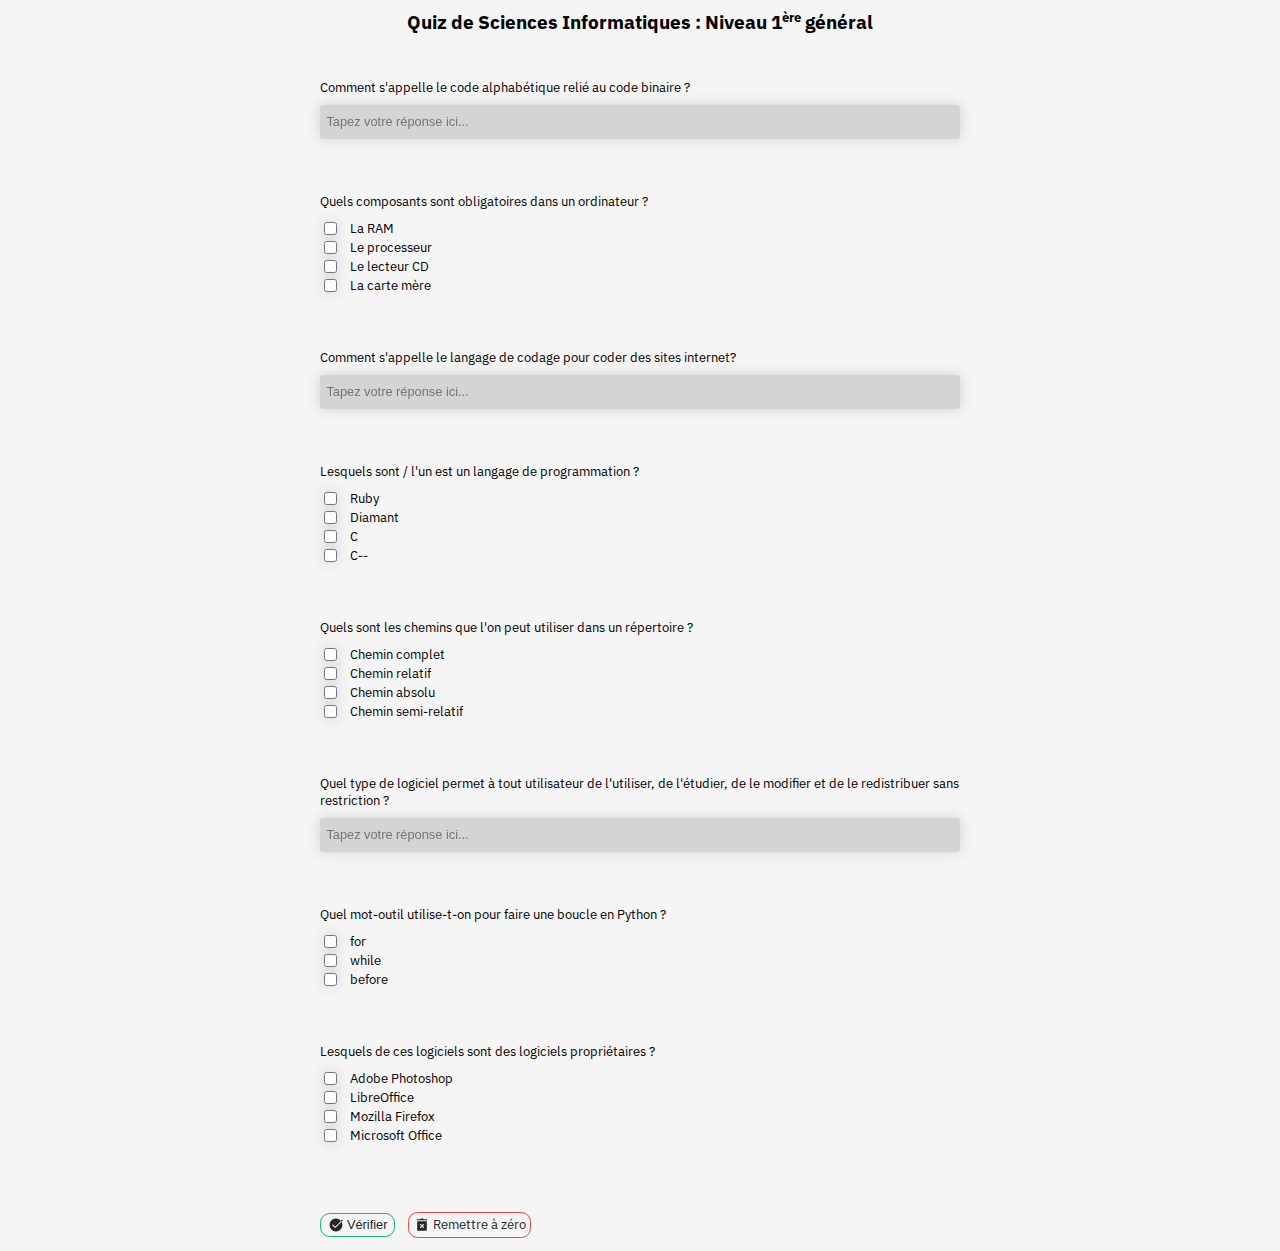
==== commit 64bd39eb: "Final" ====
--- a/approfondissement.html
+++ b/approfondissement.html
@@ -15,54 +15,150 @@
     <title>Quiz</title>
   </head>
   <body id="quizPage">
-    <h1>Quiz de Sciences Informatiques : Niveau 1° général</h1>
+    <section class="endScreen">
+      <div id="end" class="panel">
+        <button onclick="closeButton()">
+          <svg
+            xmlns="http://www.w3.org/2000/svg"
+            x="0px"
+            y="0px"
+            viewBox="0 0 30 30"
+          >
+            <path
+              d="M15,3C8.373,3,3,8.373,3,15c0,6.627,5.373,12,12,12s12-5.373,12-12C27,8.373,21.627,3,15,3z M19.707,18.293 c0.391,0.391,0.391,1.023,0,1.414C19.512,19.902,19.256,20,19,20s-0.512-0.098-0.707-0.293L15,16.414l-3.293,3.293 C11.512,19.902,11.256,20,11,20s-0.512-0.098-0.707-0.293c-0.391-0.391-0.391-1.023,0-1.414L13.586,15l-3.293-3.293 c-0.391-0.391-0.391-1.023,0-1.414s1.023-0.391,1.414,0L15,13.586l3.293-3.293c0.391-0.391,1.023-0.391,1.414,0s0.391,1.023,0,1.414 L16.414,15L19.707,18.293z"
+            ></path>
+          </svg>
+        </button>
+        <h1 id="appreciation"></h1>
+        <h2 id="nombre_justes"></h2>
+      </div>
+    </section>
+    <h1>
+      Quiz de Sciences Informatiques : Niveau 1<span class="superscript"
+        >ère</span
+      >
+      général
+    </h1>
     <!-- le formulaire -->
     <form name="quiz" class="formContainer">
-      <p>Comment s'appelle le code alphabétique relié au code binaire ?</p>
-      <input id="questionA" /><br />
-
-      <p>Quels composants sont obligatoires dans un ordinateur ?</p>
-      <input name="questionB" type="checkbox" />La RAM<br />
-      <input name="questionB" type="checkbox" />Le processeur<br />
-      <input name="questionB" type="checkbox" />Le lecteur CD<br />
-      <input name="questionB" type="checkbox" />La carte mère<br /><br />
-
-      <p>
-        Comment s'appelle le langage de codage pour coder des sites internet?
-      </p>
-      <input id="questionC" /><br />
-
-      <p>Quels composants sont obligatoires dans un ordinateur ?</p>
-      <input name="questionD" type="checkbox" />Ruby<br />
-      <input name="questionD" type="checkbox" />Diamant<br />
-      <input name="questionD" type="checkbox" />C<br />
-      <input name="questionD" type="checkbox" />C--<br />
-
-      <p>Quels sont les chemins que l'on peut utiliser dans un répertoire ?</p>
-      <input name="question5" type="checkbox" />Chemin complet<br />
-      <input name="question5" type="checkbox" />Chemin relatif<br />
-      <input name="question5" type="checkbox" />Chemin absolu<br />
-      <input name="question5" type="checkbox" />Chemin semi-relatif<br />
-
-      <p>
-        Quel type de logiciel permet à tout utilisateur de l'utiliser, de
-        l'étudier, de le modifier et de le redistribuer sans restriction ?
-      </p>
-      <input id="question6" /><br />
-
-      <p>Quel mot-outil utilise-t-on pour faire une boucle en Python ?</p>
-      <input name="question7" type="checkbox" />for<br />
-      <input name="question7" type="checkbox" />while<br />
-      <input name="question7" type="checkbox" />before<br />
-
-      <p>Lesquels de ces logiciels sont des logiciels propriétaires ?</p>
-      <input name="question8" type="checkbox" />Adobe Photoshop<br />
-      <input name="question8" type="checkbox" />LibreOffice<br />
-      <input name="question8" type="checkbox" />Mozilla Firefox<br />
-      <input name="question8" type="checkbox" />Microsoft Office
+      <div class="literalQuestion">
+        <label
+          >Comment s'appelle le code alphabétique relié au code binaire ?</label
+        >
+        <input id="questionA" placeholder="Tapez votre réponse ici..." />
+      </div>
+
+      <div class="choiceQuestion">
+        <label>Quels composants sont obligatoires dans un ordinateur ?</label>
+        <div class="checkbox">
+          <input name="questionB" type="checkbox" />La RAM
+        </div>
+        <div class="checkbox">
+          <input name="questionB" type="checkbox" />Le processeur
+        </div>
+        <div class="checkbox">
+          <input name="questionB" type="checkbox" />Le lecteur CD
+        </div>
+        <div class="checkbox">
+          <input name="questionB" type="checkbox" />La carte mère
+        </div>
+      </div>
+
+      <div class="literalQuestion">
+        <label>
+          Comment s'appelle le langage de codage pour coder des sites internet?
+        </label>
+        <input id="questionC" placeholder="Tapez votre réponse ici..." />
+      </div>
+
+      <div class="choiceQuestion">
+        <label>Lesquels sont / l'un est un langage de programmation ? </label>
+        <div class="checkbox">
+          <input name="questionD" type="checkbox" />Ruby
+        </div>
+        <div class="checkbox">
+          <input name="questionD" type="checkbox" />Diamant
+        </div>
+        <div class="checkbox"><input name="questionD" type="checkbox" />C</div>
+        <div class="checkbox">
+          <input name="questionD" type="checkbox" />C--
+        </div>
+      </div>
+
+      <div class="choiceQuestion">
+        <label>
+          Quels sont les chemins que l'on peut utiliser dans un répertoire ?
+        </label>
+        <div class="checkbox">
+          <input name="question5" type="checkbox" />Chemin complet
+        </div>
+        <div class="checkbox">
+          <input name="question5" type="checkbox" />Chemin relatif
+        </div>
+        <div class="checkbox">
+          <input name="question5" type="checkbox" />Chemin absolu
+        </div>
+        <div class="checkbox">
+          <input name="question5" type="checkbox" />Chemin semi-relatif
+        </div>
+      </div>
+
+      <div class="literalQuestion">
+        <label>
+          Quel type de logiciel permet à tout utilisateur de l'utiliser, de
+          l'étudier, de le modifier et de le redistribuer sans restriction ?
+        </label>
+        <input id="question6" placeholder="Tapez votre réponse ici..." />
+      </div>
+
+      <div class="choiceQuestion">
+        <label
+          >Quel mot-outil utilise-t-on pour faire une boucle en Python ?</label
+        >
+        <div class="checkbox">
+          <input name="question7" type="checkbox" />for
+        </div>
+        <div class="checkbox">
+          <input name="question7" type="checkbox" />while
+        </div>
+        <div class="checkbox">
+          <input name="question7" type="checkbox" />before
+        </div>
+      </div>
+
+      <div class="choiceQuestion">
+        <label
+          >Lesquels de ces logiciels sont des logiciels propriétaires ?</label
+        >
+        <div class="checkbox">
+          <input name="question8" type="checkbox" />Adobe Photoshop
+        </div>
+        <div class="checkbox">
+          <input name="question8" type="checkbox" />LibreOffice
+        </div>
+        <div class="checkbox">
+          <input name="question8" type="checkbox" />Mozilla Firefox
+        </div>
+        <div class="checkbox">
+          <input name="question8" type="checkbox" />Microsoft Office
+        </div>
+      </div>
+
       <div class="buttons">
-        <button onclick="verifier()" class="submitButton">Vérifier</button>
-        <button onclick="reinitialiser()" class="resetButton">
+        <button type="button" onclick="verifier()" class="submitButton">
+          <svg
+            xmlns="http://www.w3.org/2000/svg"
+            x="0px"
+            y="0px"
+            viewBox="0 0 30 30"
+          >
+            <path
+              d="M 15 3 C 8.373 3 3 8.373 3 15 C 3 21.627 8.373 27 15 27 C 21.627 27 27 21.627 27 15 C 27 12.820623 26.409997 10.783138 25.394531 9.0214844 L 14.146484 20.267578 C 13.959484 20.454578 13.705453 20.560547 13.439453 20.560547 C 13.174453 20.560547 12.919422 20.455578 12.732422 20.267578 L 8.2792969 15.814453 C 7.8882969 15.423453 7.8882969 14.791391 8.2792969 14.400391 C 8.6702969 14.009391 9.3023594 14.009391 9.6933594 14.400391 L 13.439453 18.146484 L 24.240234 7.3457031 C 22.039234 4.6907031 18.718 3 15 3 z M 24.240234 7.3457031 C 24.671884 7.8662808 25.053743 8.4300516 25.394531 9.0195312 L 27.707031 6.7070312 C 28.098031 6.3150312 28.098031 5.6839688 27.707031 5.2929688 C 27.316031 4.9019687 26.683969 4.9019688 26.292969 5.2929688 L 24.240234 7.3457031 z"
+            ></path>
+          </svg>
+          Vérifier
+        </button>
+        <a href="./approfondissement.html" class="noDeco resetButton">
           <svg
             xmlns="http://www.w3.org/2000/svg"
             x="0px"
@@ -73,8 +169,8 @@
               d="M 13 3 A 1.0001 1.0001 0 0 0 11.986328 4 L 6 4 A 1.0001 1.0001 0 1 0 6 6 L 24 6 A 1.0001 1.0001 0 1 0 24 4 L 18.013672 4 A 1.0001 1.0001 0 0 0 17 3 L 13 3 z M 6 8 L 6 24 C 6 25.105 6.895 26 8 26 L 22 26 C 23.105 26 24 25.105 24 24 L 24 8 L 6 8 z M 12 13 C 12.25575 13 12.511531 13.097469 12.707031 13.292969 L 15 15.585938 L 17.292969 13.292969 C 17.683969 12.901969 18.316031 12.901969 18.707031 13.292969 C 19.098031 13.683969 19.098031 14.316031 18.707031 14.707031 L 16.414062 17 L 18.707031 19.292969 C 19.098031 19.683969 19.098031 20.316031 18.707031 20.707031 C 18.512031 20.902031 18.256 21 18 21 C 17.744 21 17.487969 20.902031 17.292969 20.707031 L 15 18.414062 L 12.707031 20.707031 C 12.512031 20.902031 12.256 21 12 21 C 11.744 21 11.487969 20.902031 11.292969 20.707031 C 10.901969 20.316031 10.901969 19.683969 11.292969 19.292969 L 13.585938 17 L 11.292969 14.707031 C 10.901969 14.316031 10.901969 13.683969 11.292969 13.292969 C 11.488469 13.097469 11.74425 13 12 13 z"
             ></path>
           </svg>
-          Remettre à zéro
-        </button>
+          Remettre à zéro</a
+        >
       </div>
     </form>
     <br />
@@ -82,12 +178,15 @@
     <!--le bouton pour demarrer la fonction -->
 
     <!-- Actualisation des cases vides -->
-    <p id="appreciation">...</p>
-    <p id="nombre_justes">...</p>
     <script>
-      function reinitialiser() {
-        location.reload();
-      }
+      const reset = () => {
+        document.location.reload(true);
+      };
+
+      const closeButton = () => {
+        document.getElementById("end").style.transform = "translateX(100%)";
+      };
+
       function verifier() {
         // On récupère les valeurs saisies
 
@@ -104,6 +203,23 @@
         var score = 0;
         if (questionA.toLowerCase() == "ascii") {
           score += 1;
+          document.getElementById("questionA").style.borderBottomColor =
+            "#16a34a";
+          document.getElementById("questionA").style.backgroundColor =
+            "#dcfce7";
+          document.getElementById("questionA").style.boxShadow =
+            "0 0 0.5vw rgba(22, 163, 74, 40%)";
+          document.getElementById("questionA").disabled = true;
+        } else {
+          document.getElementById("questionA").value = "ASCII";
+          document.getElementById("questionA").style.borderBottomColor =
+            "#dc2626";
+          document.getElementById("questionA").style.backgroundColor =
+            "#fee2e2";
+          document.getElementById("questionA").style.boxShadow =
+            "0 0 0.5vw rgba(220, 38, 38, 40%)";
+          document.getElementById("questionA").disabled = true;
+          document.getElementById("questionA").style.color = "rgb(37, 99, 235)";
         }
         if (
           questionB[0].checked == true &&
@@ -112,9 +228,44 @@
           questionB[3].checked == true
         ) {
           score += 1;
-        }
-        if (questionC.toLowerCase() == "html") {
-          score += 1;
+          questionB[0].disabled = true;
+          questionB[1].disabled = true;
+          questionB[3].disabled = true;
+          questionB[0].style.boxShadow = "0 0 0.5vw rgba(22, 163, 74, 100%)";
+          questionB[1].style.boxShadow = "0 0 0.5vw rgba(22, 163, 74, 100%)";
+          questionB[3].style.boxShadow = "0 0 0.5vw rgba(22, 163, 74, 100%)";
+        } else {
+          questionB[2].disabled = true;
+          questionB[2].style.boxShadow = "0 0 0.5vw rgba(220, 38, 38, 100%)";
+          questionB[0].disabled = true;
+          questionB[1].disabled = true;
+          questionB[3].disabled = true;
+          questionB[0].style.boxShadow = "0 0 0.5vw rgba(37, 99, 235, 100%)";
+          questionB[1].style.boxShadow = "0 0 0.5vw rgba(37, 99, 235, 100%)";
+          questionB[3].style.boxShadow = "0 0 0.5vw rgba(37, 99, 235, 100%)";
+        }
+        if (
+          questionC.toLowerCase() == "html" ||
+          questionC.toLowerCase() == "html5"
+        ) {
+          score += 1;
+          document.getElementById("questionC").style.borderBottomColor =
+            "#16a34a";
+          document.getElementById("questionC").style.backgroundColor =
+            "#dcfce7";
+          document.getElementById("questionC").style.boxShadow =
+            "0 0 0.5vw rgba(22, 163, 74, 40%)";
+          document.getElementById("questionC").disabled = true;
+        } else {
+          document.getElementById("questionC").value = "HTML5 / HTML";
+          document.getElementById("questionC").style.borderBottomColor =
+            "#dc2626";
+          document.getElementById("questionC").style.backgroundColor =
+            "#fee2e2";
+          document.getElementById("questionC").style.boxShadow =
+            "0 0 0.5vw rgba(220, 38, 38, 40%)";
+          document.getElementById("questionC").disabled = true;
+          document.getElementById("questionC").style.color = "rgb(37, 99, 235)";
         }
         if (
           questionD[0].checked == true &&
@@ -123,6 +274,19 @@
           questionD[3].checked == false
         ) {
           score += 1;
+          questionD[0].disabled = true;
+          questionD[2].disabled = true;
+          questionD[0].style.boxShadow = "0 0 0.5vw rgba(22, 163, 74, 100%)";
+          questionD[2].style.boxShadow = "0 0 0.5vw rgba(22, 163, 74, 100%)";
+        } else {
+          questionD[1].disabled = true;
+          questionD[3].disabled = true;
+          questionD[1].style.boxShadow = "0 0 0.5vw rgba(220, 38, 38, 100%)";
+          questionD[3].style.boxShadow = "0 0 0.5vw rgba(220, 38, 38, 100%)";
+          questionD[0].disabled = true;
+          questionD[2].disabled = true;
+          questionD[0].style.boxShadow = "0 0 0.5vw rgba(37, 99, 235, 100%)";
+          questionD[2].style.boxShadow = "0 0 0.5vw rgba(37, 99, 235, 100%)";
         }
         if (
           question5[0].checked == false &&
@@ -131,9 +295,39 @@
           question5[3].checked == false
         ) {
           score += 1;
+          question5[1].disabled = true;
+          question5[2].disabled = true;
+          question5[1].style.boxShadow = "0 0 0.5vw rgba(22, 163, 74, 100%)";
+          question5[2].style.boxShadow = "0 0 0.5vw rgba(22, 163, 74, 100%)";
+        } else {
+          question5[0].disabled = true;
+          question5[3].disabled = true;
+          question5[0].style.boxShadow = "0 0 0.5vw rgba(220, 38, 38, 100%)";
+          question5[3].style.boxShadow = "0 0 0.5vw rgba(220, 38, 38, 100%)";
+          question5[1].disabled = true;
+          question5[2].disabled = true;
+          question5[1].style.boxShadow = "0 0 0.5vw rgba(37, 99, 235, 100%)";
+          question5[2].style.boxShadow = "0 0 0.5vw rgba(37, 99, 235, 100%)";
         }
         if (question6.toLowerCase() === "logiciel libre") {
           score += 1;
+          document.getElementById("question6").style.borderBottomColor =
+            "#16a34a";
+          document.getElementById("question6").style.backgroundColor =
+            "#dcfce7";
+          document.getElementById("question6").style.boxShadow =
+            "0 0 0.5vw rgba(22, 163, 74, 40%)";
+          document.getElementById("question6").disabled = true;
+        } else {
+          document.getElementById("question6").value = "Logiciel Libre";
+          document.getElementById("question6").style.borderBottomColor =
+            "#dc2626";
+          document.getElementById("question6").style.backgroundColor =
+            "#fee2e2";
+          document.getElementById("question6").style.boxShadow =
+            "0 0 0.5vw rgba(220, 38, 38, 40%)";
+          document.getElementById("question6").disabled = true;
+          document.getElementById("question6").style.color = "rgb(37, 99, 235)";
         }
         if (
           question7[0].checked == true &&
@@ -141,6 +335,17 @@
           question7[2].checked == false
         ) {
           score += 1;
+          question7[0].disabled = true;
+          question7[1].disabled = true;
+          question7[0].style.boxShadow = "0 0 0.5vw rgba(22, 163, 74, 100%)";
+          question7[1].style.boxShadow = "0 0 0.5vw rgba(22, 163, 74, 100%)";
+        } else {
+          question7[2].disabled = true;
+          question7[2].style.boxShadow = "0 0 0.5vw rgba(220, 38, 38, 100%)";
+          question7[0].disabled = true;
+          question7[1].disabled = true;
+          question7[0].style.boxShadow = "0 0 0.5vw rgba(37, 99, 235, 100%)";
+          question7[1].style.boxShadow = "0 0 0.5vw rgba(37, 99, 235, 100%)";
         }
         if (
           question8[0].checked == true &&
@@ -149,22 +354,44 @@
           question8[3].checked == true
         ) {
           score += 1;
-        }
-
-        // On actualise l'appréciation
+          question8[0].disabled = true;
+          question8[3].disabled = true;
+          question8[0].style.boxShadow = "0 0 0.5vw rgba(22, 163, 74, 100%)";
+          question8[3].style.boxShadow = "0 0 0.5vw rgba(22, 163, 74, 100%)";
+        } else {
+          question8[1].disabled = true;
+          question8[2].disabled = true;
+          question8[1].style.boxShadow = "0 0 0.5vw rgba(220, 38, 38, 100%)";
+          question8[2].style.boxShadow = "0 0 0.5vw rgba(220, 38, 38, 100%)";
+          question8[0].disabled = true;
+          question8[3].disabled = true;
+          question8[0].style.boxShadow = "0 0 0.5vw rgba(37, 99, 235, 100%)";
+          question8[3].style.boxShadow = "0 0 0.5vw rgba(37, 99, 235, 100%)";
+        }
+
+        var appreciation = document.getElementById("appreciation");
+        var nombre_justes = document.getElementById("nombre_justes");
+
         if (score < 2) {
           appreciation.textContent = "Nul.";
+          appreciation.style.color = "#dc2626";
         }
         if (score > 1 && score < 5) {
-          appreciation.textContent = "tu peux mieux faire";
+          appreciation.textContent = "Tu peux mieux faire.";
+          appreciation.style.color = "#ea580c";
         }
         if (score > 4 && score < 8) {
-          appreciation.textContent = "C'est bien";
+          appreciation.textContent = "C'est bien.";
+          appreciation.style.color = "#16a34a";
         }
         if (score > 7) {
-          appreciation.textContent = "Excellent.";
+          appreciation.textContent = "Excellent !";
+          appreciation.style.color = "#2563eb";
         }
         nombre_justes.textContent = "Tu as " + score + " réponses correctes.";
+
+        document.getElementById("end").style.transform = "translateX(0)";
+        // On actualise l'appréciation
       }
     </script>
   </body>
--- a/style.css
+++ b/style.css
@@ -1,12 +1,15 @@
 /* Base styles */
+
 html {
-  scroll-behavior: smooth;
+  scroll-behavior: smooth !important;
 }
 
 body {
   font-family: "IBM Plex Sans", sans-serif;
   font-size: 0.75vw;
   margin: 0 auto;
+  background-color: #f5f5f5;
+  overflow-x: hidden;
 }
 
 .mainPage {
@@ -82,6 +85,15 @@
   font-weight: medium;
 }
 
+#quizPage h1 {
+  padding-top: 1vh;
+  user-select: none;
+}
+
+label {
+  user-select: none;
+}
+
 h3 {
   font-weight: normal;
 }
@@ -142,7 +154,7 @@
 }
 
 .resetButton svg {
-  width: 1.25vw;
+  height: 1.25vw;
   margin: 0;
   padding-right: 0.25vw;
 }
@@ -165,6 +177,7 @@
   display: flex;
   justify-content: start;
   align-items: center;
+  margin-top: 5vh;
 }
 
 .submitButton {
@@ -174,7 +187,7 @@
   display: flex;
   align-items: center;
   justify-content: center;
-  padding: 0.25vw 0.5vh;
+  padding: 0.25vw 0.75vh;
   background-color: rgb(239 68 68 / 0%);
   font-weight: normal;
   transition: 200ms ease-in-out all;
@@ -184,7 +197,7 @@
 .submitButton:hover {
   transition: 200ms ease-in-out all;
   cursor: pointer;
-  background-color: rgb(239 68 68 / 100%);
+  background-color: rgb(16 185 129 / 100%);
   color: #fee2e2;
 }
 
@@ -199,7 +212,146 @@
 }
 
 .submitButton svg {
-  width: 1.25vw;
+  height: 1.25vw;
   margin: 0;
   padding-right: 0.25vw;
 }
+
+.noDeco {
+  text-decoration: none;
+}
+
+.literalQuestion {
+  display: flex;
+  flex-direction: column;
+  justify-content: center;
+  margin: 2.5vh 0;
+}
+
+.literalQuestion input {
+  border: none;
+  border-bottom: rgb(37 99 235 / 0%) solid 0.15vw;
+  background-color: #d4d4d4;
+  border-radius: 0.25vw;
+  font-size: 1vw;
+  padding: 1vh 0.5vw;
+  transition: 200ms ease-in-out all;
+  font-weight: normal;
+  filter: drop-shadow(0 0 0.5vw rgb(0 0 0 / 15%));
+  display: flex;
+  justify-content: start;
+  align-items: center;
+}
+
+.literalQuestion input:hover {
+  cursor: pointer;
+  outline: none;
+  border-bottom: rgb(37 99 235 / 100%) solid 0.15vw;
+  transition: 200ms ease-in-out all;
+  filter: drop-shadow(0 0 0.5vw rgb(37 99 235 / 40%));
+}
+
+.literalQuestion :focus {
+  outline: none;
+  border-bottom: rgb(37 99 235 / 100%) solid 0.15vw;
+  transition: 200ms ease-in-out all;
+  filter: drop-shadow(0 0 0.5vw rgb(37 99 235 / 40%));
+}
+
+.choiceQuestion {
+  display: flex;
+  flex-direction: column;
+  justify-content: center;
+  font-size: 1vw;
+  margin: 2.5vh 0;
+}
+
+.choiceQuestion input {
+  margin-right: 1vw;
+  transition: 200ms ease-in-out all;
+  filter: drop-shadow(0 0 0.5vw rgb(0 0 0 / 15%));
+}
+
+.choiceQuestion input:hover {
+  cursor: pointer;
+}
+
+.choiceQuestion input:checked {
+  transition: 200ms ease-in-out all;
+  filter: drop-shadow(0 0 0.5vw rgb(37 99 235 / 50%));
+}
+
+.choiceQuestion .checkbox {
+  display: flex;
+  justify-content: start;
+  align-items: center;
+}
+
+label {
+  font-size: 1vw;
+  font-weight: normal;
+  margin: 1vh 0;
+}
+
+.endScreen {
+  position: sticky;
+  top: 0;
+  width: 100%;
+  height: 0;
+  z-index: 100;
+  margin: 0 auto;
+}
+
+.endScreen .panel {
+  position: absolute;
+  width: 100%;
+  height: 100vh;
+  margin: 0 auto;
+  background-color: rgba(27, 27, 27, 0.75);
+  border-radius: 2.5vw 0 0 2.5vw;
+  backdrop-filter: blur(0.5vw);
+  transform: translateX(100%);
+  transition: 1s ease-in-out all;
+  display: flex;
+  justify-content: center;
+  align-items: center;
+  flex-direction: column;
+}
+
+#appreciation {
+  margin: 0;
+  padding: 0;
+  font-size: 3vw !important;
+  font-weight: medium;
+  margin-bottom: 1vh;
+}
+
+#nombre_justes {
+  margin: 0;
+  padding: 0;
+  font-size: 2vw;
+  color: #f5f5f5;
+  font-weight: normal;
+}
+
+.panel svg {
+  fill: #f5f5f5;
+  transition: 200ms ease-in-out all;
+}
+
+.panel button {
+  position: absolute;
+  background: none;
+  border: none;
+  width: 2.5vw;
+  margin: 1.5vw;
+  padding: 0;
+  cursor: pointer;
+  top: 1vw;
+  left: 1vw;
+}
+
+.panel button:hover svg {
+  fill: #d4d4d4;
+  transition: 200ms ease-in-out all;
+}
